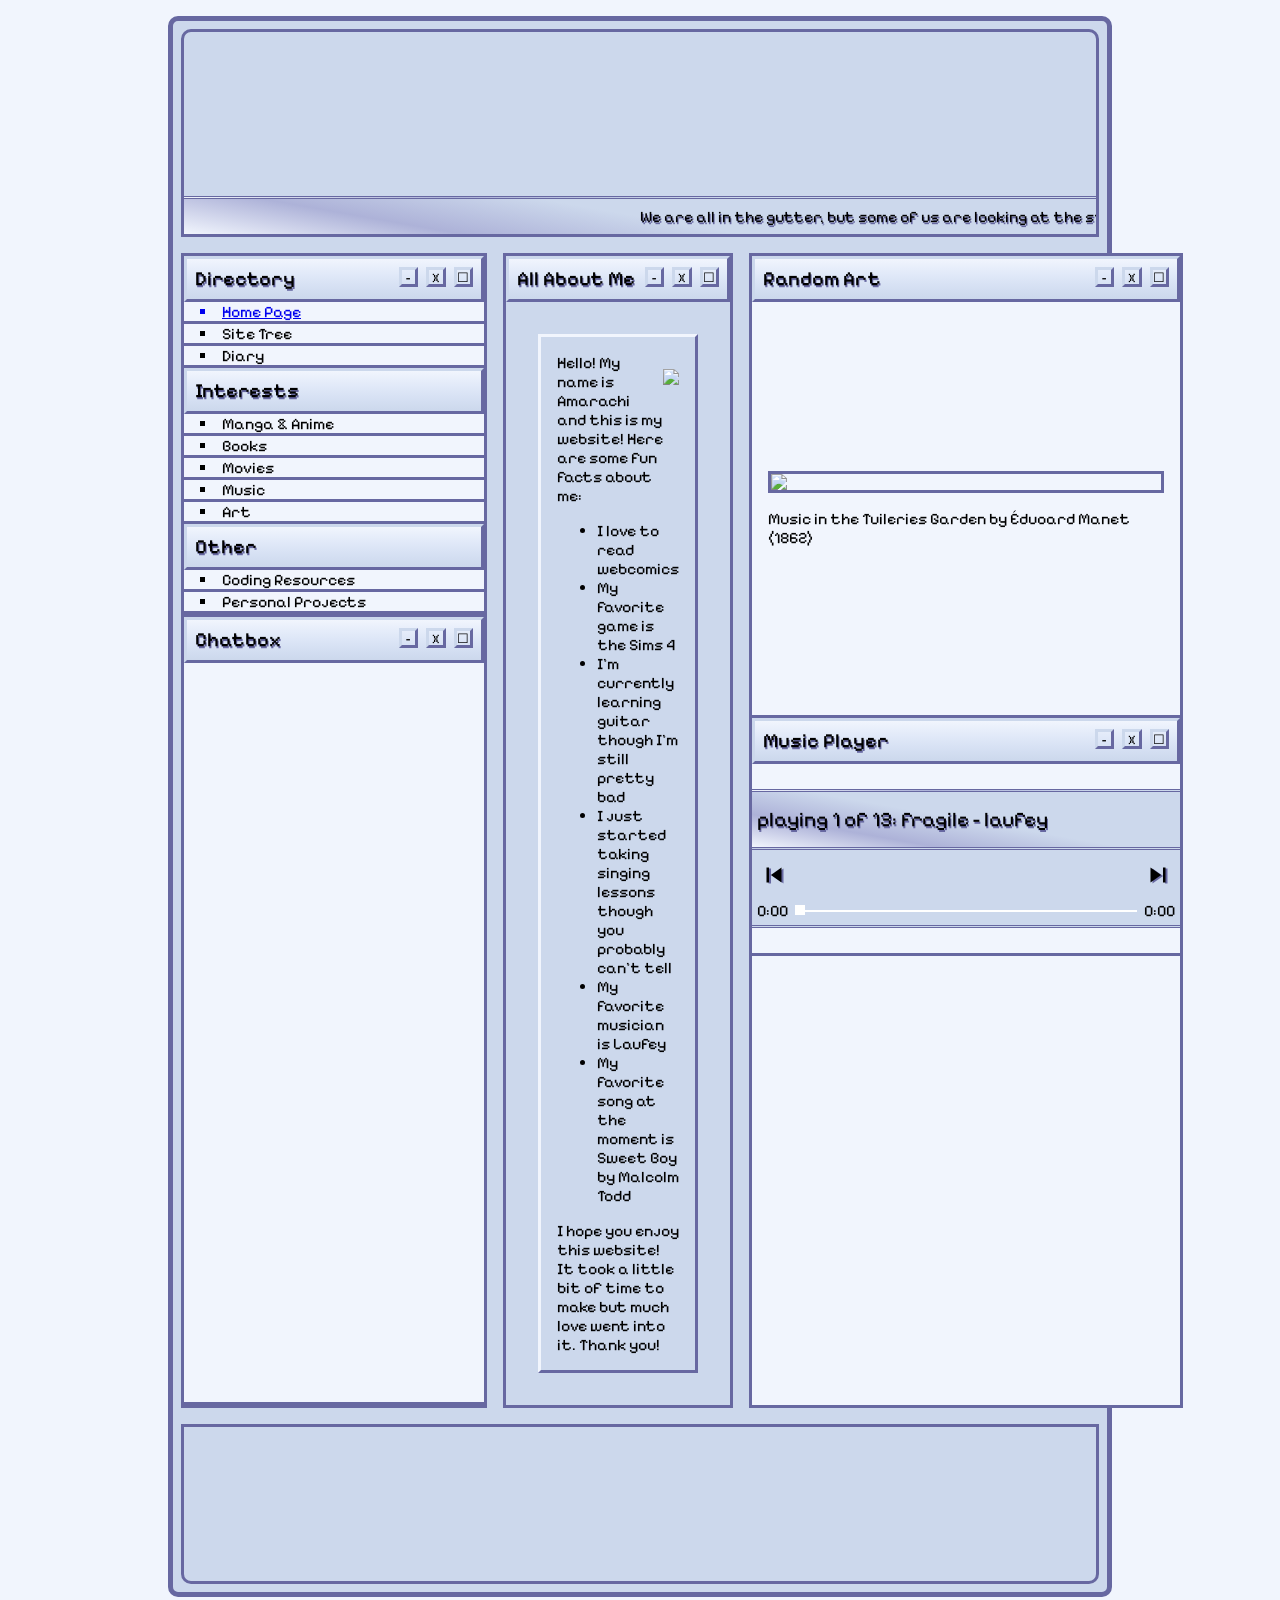
==== index.html @ e0359e14 "Added folders for css and js" ====
<!DOCTYPE html>

<html lang="en">
  <head>
    <!-- Fonts -->
     <link rel="preconnect" href="https://fonts.googleapis.com">
     <link rel="preconnect" href="https://fonts.gstatic.com" crossorigin>
     <link href="https://fonts.googleapis.com/css2?family=Pixelify+Sans:wght@400..700&display=swap" rel="stylesheet">


    <meta charset="UTF-8" />
    <meta name="viewport" content="width=device-width, initial-scale=1.0" />
    <meta http-equiv="X-UA-Compatible" content="ie=edge" />
    <link href="https://fonts.googleapis.com/icon?family=Material+Icons" rel="stylesheet">  
    <script src="./js/index.js" defer></script>
    <script src="https://iframe.chat/scripts/main.min.js"></script>
    <title>My Website lol</title>
    <link rel="stylesheet" href="./css/index.css" />
  </head>
  <body>
    <div id="main-website">
    <section class="header-section">
      <div class="marquee">
        <p id="random-quote"></p>
      </div>
    </section>
    <section id="center-section">
      <section class="sidebar-section left">
        <div class="desktop-title-bar">
          <h2 class="clear-h-style">Directory</h2>
          <div class="desktop-corner-icons">
            <div>-</div>
            <div>X</div>
            <div>☐</div>
          </div>
        </div>
        <div class="inner-sidebar-section">
            <div class="directory-section">
              <a href="."><li>Home Page</li></a>
            </div>
            <div class="directory-section">
              <li>Site Tree</li>
            </div>
            <div class="directory-section">
              <li>Diary</li>
            </div>            
            <div class="desktop-title-bar">
              <h2 class="clear-h-style">Interests</h2>
            </div>
            <div class="directory-section">
              <li>Manga & Anime</li>
            </div>
            <div class="directory-section">
              <li>Books</li>
            </div>
            <div class="directory-section">
              <li>Movies</li>
            </div>
            <div class="directory-section">
              <li>Music</li>
            </div>
            <div class="directory-section">
              <li>Art</li>
            </div>
            <div class="desktop-title-bar">
              <h2 class="clear-h-style">Other</h2>
            </div>
            <div class="directory-section">
              <li>Coding Resources</li>
            </div>
            <div class="directory-section">
              <li>Personal Projects</li>
            </div>

        </div>
        <div class="desktop-title-bar">
          <h2 class="clear-h-style"> Chatbox </h2>
          <div class="desktop-corner-icons">
            <div>-</div>
            <div>X</div>
            <div>☐</div>
          </div>
        </div>   
        <div class="inner-sidebar-section" id="chatbox"> 
          <!-- Credits to Chattable for this chatbox -->
          <iframe src='https://iframe.chat/embed?chat=55871673' id='chattable' frameborder='none'></iframe>
          <script>
            chattable.initialize({
              stylesheet : "chattable.css"
            });
          </script>
        
        </div>
       
      </section>
      <section class="main-page-section">
        <div class="desktop-title-bar">
          <h2 class="clear-h-style">All About Me</h2>
          <div class="desktop-corner-icons">
            <div>-</div>
            <div>X</div>
            <div>☐</div>
          </div>
        </div>
        <div id="about-me-container">
          <div id="about-me-content">
            <img
              src="https://i.pinimg.com/736x/3c/d9/95/3cd9952282dc786ac2545782a160460a.jpg"
            />
            <p>
              Hello! My name is Amarachi and this is my website! Here are some fun facts about me:
              <ul>
                <li>I love to read webcomics</li>
                <li>My favorite game is the Sims 4</li>
                <li>I'm currently learning guitar though I'm still pretty bad</li>
                <li>I just started taking singing lessons though you probably can't tell</li>
                <li>My favorite musician is Laufey</li>
                <li>My favorite song at the moment is Sweet Boy by Malcolm Todd</li>

              </ul>

              I hope you enjoy this website! It took a little bit of time to make but much love went into it. Thank you!
            </p>

          </div>
        </div>
      </section>
      <section class="sidebar-section right">
        <div class="desktop-title-bar">
          <h2 class="clear-h-style">Random Art</h2>
          <div class="desktop-corner-icons">
            <div>-</div>
            <div>X</div>
            <div>☐</div>
          </div>
        </div>
        <div class="inner-sidebar-section" id="random-art-section"> 
            <img src = "https://www.kunstloft.com/magazine/wp-content/uploads/2023/07/Bridge-over-a-pond-with-lilies-scaled-1-2000x1931.jpeg" onclick="randomizeArt()">
            <p>"Bridge over a Pond of Water Lilies" (1899) by Claude Monet</p>
        </div>
        <div class="desktop-title-bar">
          <h2 class="clear-h-style">Music Player</h2>
          <div class="desktop-corner-icons">
            <div>-</div>
            <div>X</div>
            <div>☐</div>
          </div>

        </div>
        <div id="musicplayer" class="inner-sidebar-section">
                        <!-- Music player by adilene@adilene.net! Much thanks to them ^^ -->
                        <div class="marquee songtitle">
                            <p>me</p>
                        </div>
                        
                        <section id="musicplayer-buttons">
                          <table class="controls">
                              <tr>
                                  <td>
                                      <div class="prev-track" onclick="prevTrack()"><span class="material-icons md-48">skip_previous</span></div>
                                  </td>
                                  <td>
                                      <div class="playpause-track" onclick="playpauseTrack()">
                                          <i class="material-icons">play_circle</i>
                                      </div>
                                  </td>
                                  <td>
                                      <div class="next-track" onclick="nextTrack()"><i class="material-icons">skip_next</i></div>
                                  </td>
                              </tr>
                          </table>
                  
                          <div class="seeking">
                              <div class="current-time">00:00</div>
                  
                              <input type="range" min="1" max="100" value="0" class="seek_slider" onchange="seekTo()">
                  
                              <div class="total-duration">0:00</div>
                          </div>
                  
                          <audio id="music" src=""></audio> 
                        </section>
                    </div>
      </section>
    </section>
    <section class="footer-section"></section>
    <div>
  </body>
</html>
---- css/index.css ----
/* Website: https://lazer-bunny.neocities.org/ */

/* defines variables */
:root {
  --primary-color: #ccd8ec; 
  --secondary-color: #f1f5fd;
  --teritary-color: #adb2d8;
  --primary-border-color: #6768a1;
  --secondary-border-color: #ccd8ec;
  --outer-border-width: 5px;
  --inner-border-width: 3px;
  --header-font-size: 20px;
  --text-font-size: 8px;
  --primary-font: "Pixelify Sans", 'Courier New', Courier, monospace;

}

/* Makes borders and padding inclusive in sizing */
* {
  box-sizing: border-box;
  font-family: var(--primary-font);
}


/* Changes the background */
body {
  background-color: var(--secondary-color);
  background-size: cover;
  background-image: url("../imgs/cat_background.jpg");
}

/* Div containing all other divs */
#main-website {
  border: var(--outer-border-width) var(--primary-border-color) solid;
  margin: 1rem 10rem;
  display: flex;
  flex-direction: column;
  border-radius: 10px;
  background-color: var(--primary-color);
}

/* Clears the style from headings */
.clear-h-style {
  margin: 0;
  font-weight: 100;
}

/* Specificies a standard for all sections */
section {
  display: flex;
  border: var(--inner-border-width) var(--primary-border-color) solid;
  margin: .5em;
}

/* ---- header-section styling ---- */
.header-section {
  display: flex;
  align-items: center;
  flex-direction: column;
  border-top-right-radius: 10px;
  border-top-left-radius: 10px;
  background-image: url(../imgs/banner.jpg);
  height: 13rem;
  padding-top: 5em;
  justify-content: end;
}


/* marquee styling */
.header-section .marquee p {
    margin: .5em 0;
    padding-left: 50%;
    width: max-content;
    animation: marquee 35s linear infinite;
}

@keyframes marquee {
  0% {
    transform: translateX(100%);
  }

  100% {
    transform: translateX(-150%);
  }

}

.header-section .marquee {
  background-color: var(--primary-color);
  background: linear-gradient(10deg, var(--secondary-color), var(--teritary-color), var(--primary-color) 50%);
  border-top: var(--inner-border-width) var(--primary-border-color) double;
  font-family: var(--primary-font);
  text-shadow: 1px 2px var(--primary-border-color);
  align-self: stretch;
  overflow: hidden;
}



/* --- center-section styling ---- */
#center-section {
  display: flex;
  border: none;
  margin: 0;
}

/* --- main-page-section styling  --- */
.main-page-section {
  flex: 2;
  display: flex;
  flex-direction: column;
  background-image: url("../imgs/main_section_background.gif");
  background-size: cover;
}


/* title bar styling */
.desktop-title-bar {
  border-top: var(--inner-border-width) var(--secondary-border-color) solid;
  border-left: var(--inner-border-width) var(--secondary-border-color) solid;
  border-right: var(--inner-border-width) var(--primary-border-color) solid;
  border-bottom: var(--inner-border-width) var(--primary-border-color) solid;
  background: linear-gradient(in hsl, var(--secondary-color), var(--primary-color));
  display: flex;
  justify-content: space-between;
  align-items:start;
  padding: 0.5em;
}

.desktop-title-bar h2 {
  font-size: var(--header-font-size);
  font-weight: 500;
  font-family: var(--primary-font);
  text-shadow: 1px 2px var(--primary-border-color);
}

.desktop-corner-icons {
  display: flex;
  gap: 0.5rem;
  
}

.desktop-corner-icons div {
  width: 1.5em;
  height: 1.5em;
  font-size: small;
  font-family: var(--primary-font);
  display: flex;
  justify-content: center;
  border-top: var(--inner-border-width) var(--secondary-border-color) solid;
  border-left: var(--inner-border-width) var(--secondary-border-color) solid;
  border-right: var(--inner-border-width) var(--primary-border-color) solid;
  border-bottom: var(--inner-border-width) var(--primary-border-color) solid;
}


/* inner sidebar section styling */
.inner-sidebar-section {
  border-bottom: var(--inner-border-width) var(--primary-border-color) solid;
}

/* about me container styling */
#about-me-container {
  padding: 0 1em;
  border-top: var(--inner-border-width) var(--secondary-color) solid;
  border-left: var(--inner-border-width) var(--secondary-color) solid;
  border-right: var(--inner-border-width) var(--primary-border-color) solid;
  border-bottom: var(--inner-border-width) var(--primary-border-color) solid;  background-color: var(--primary-color);
  margin: 2em;
  font-family: var(--primary-font);
}

/* about me content styling */
#about-me-content img {
  max-width: 200px;
  float: right;
  margin: 1rem 0 1rem 1rem;
}

#about-me-content iframe {
  width: 100%;
}

/* sidebar styling */
.sidebar-section {
  flex: 1;
  width: 100%;
  display: flex;
  flex-direction: column;
  background-color: var(--secondary-color);
}
/* left sidebar styling */

/* directory styling */
.directory-section {
  border-bottom: var(--inner-border-width) var(--primary-border-color) solid;
  background-image: url("../imgs/sidebar_background.jpg");
  background-size: 4.5em;
  background-repeat: repeat-x;
  font-family: var(--primary-font);
  padding-left: 1em;
  list-style-type: square;
}

.directory-section li {
  transition: transform 0.5s ease-in-out;
}

.directory-section li:hover {
  transform: translateX(5%);
}

.directory-section a:active,
.directory-section a:visited
 {
  color: black;
}


/* right sidebar styling */
#chatbox {
  display: flex;
  height: 100%;
}
/* random art styling */
#random-art-section {
  display: flex;
  flex-direction: column;
  justify-content: center;
  align-items: center;
  padding: 1em;
  max-height: 26em;
  min-height: 26em;

}

#random-art-section p {
  margin: 0;
}

#random-art-section img {
  border: var(--inner-border-width) var(--primary-border-color) solid;
  width: 100%;
  height: auto;
  margin-bottom: 1em;
}


/* music player styling*/
#musicplayer{
    background-image: url("../imgs/sidebar_background.jpg"); /* background color of player */
    background-size: 8em;

    width: 100%; /* width of the player */
    height: 12em;
    display: flex;
    justify-content: center;
    align-items: stretch;
    flex-direction: column;
}

/* make the buttons centered and a different color from the music player background */
#musicplayer-buttons {
  display: flex;
  flex-direction: column;
  background-color: var(--primary-color);
  margin: 0;
  border: 0;
  border-bottom: var(--inner-border-width) var(--primary-border-color) double;

}

.songtitle{
    padding: 5px; /* padding around song title */
    border-bottom: var(--inner-border-width) var(--primary-border-color) double ; /* border under song title */
    display: block;
    font-size: 1.3rem;
    background-color: var(--primary-color);
    background: linear-gradient(10deg, var(--secondary-color), var(--teritary-color), var(--primary-color) 50%);
    border-top: var(--inner-border-width) var(--primary-border-color) double;
    font-family: var(--primary-font);
    text-shadow: 1px 2px var(--primary-border-color);
    overflow: hidden;

}

/* marquee styling */
#musicplayer .songtitle p {
    margin: .5em 0;
    width: 10em;
    white-space: nowrap;
    animation: marquee2 8s linear infinite;
}

@keyframes marquee2 {
  0% {
    transform: translateX(150%);
  }

  100% {
    transform: translateX(-500%);
  }

}


.controls{
    font-size: 1rem !important; /* size of controls */
    background-color: var(--primary-color); /* background color of controls */
    text-align: center;
    display: flex;
    justify-content: center;
}

.controls td{
    padding:8px 5px 0px 5px; /* padding around controls */
}

.material-icons { 
    font-size: 30px;
    color: #000000;
    text-shadow: 2px 1px var(--primary-border-color);
 }

.seeking{
    background-color:vvar(--primary-color); /* background color of seeking bar */
    display:flex;
    justify-content: space-evenly;
    padding:5px; /* padding around seeking bar */
}

.current-time{
    font-family: var(--primary-font);
    padding-right:5px;
}

.total-duration{
    font-family: var(--primary-font);
    padding-left:5px;
}


input[type=range] {
   -webkit-appearance: none;
    width: 100%;
    background-color:var(--primary-color); /* background color of seeking bar - make the color same as .seeking background color */
}

input[type=range]:focus {
    outline: none;
}

/* settings for chrome browsers */
input[type=range]::-webkit-slider-runnable-track {
    width: 100%;
    height: 2px; /* thickness of seeking track */
    cursor: help;
    background: rgb(255, 255, 255); /* color of seeking track */
}

input[type=range]::-webkit-slider-thumb {
    height: 10px; /* height of seeking square */
    width: 10px; /* width of seeking square */
    border-radius: 0px; /* change to 5px if you want a circle seeker */
    background: rgb(255, 255, 255); /* color of seeker square */
    cursor: help;
    -webkit-appearance: none;
    margin-top: -4.5px; 
}

/* settings for firefox browsers */
input[type=range]::-moz-range-track {
    width: 100%;
    height: 2px; /* thickness of seeking track */
    cursor: help;
    background: rgb(255, 255, 255); /* color of seeking track */
}

input[type=range]::-moz-range-thumb {
    height: 10px; /* height of seeking square */
    width: 10px; /* width of seeking square */
    border-radius: 0px; /* change to 5px if you want a circle seeker */
    background: rgb(255, 255, 255); /* color of seeker square */
    cursor: help;
    border:none;
}


/* footer section styling */

.footer-section {
    height: 10rem;
    background-image: url("../imgs/footer_banner.jpg");
    background-position-y: -16em;
    background-repeat: no-repeat;
    background-size: cover;
    border-bottom-left-radius: 10px;
    border-bottom-right-radius: 10px;

}
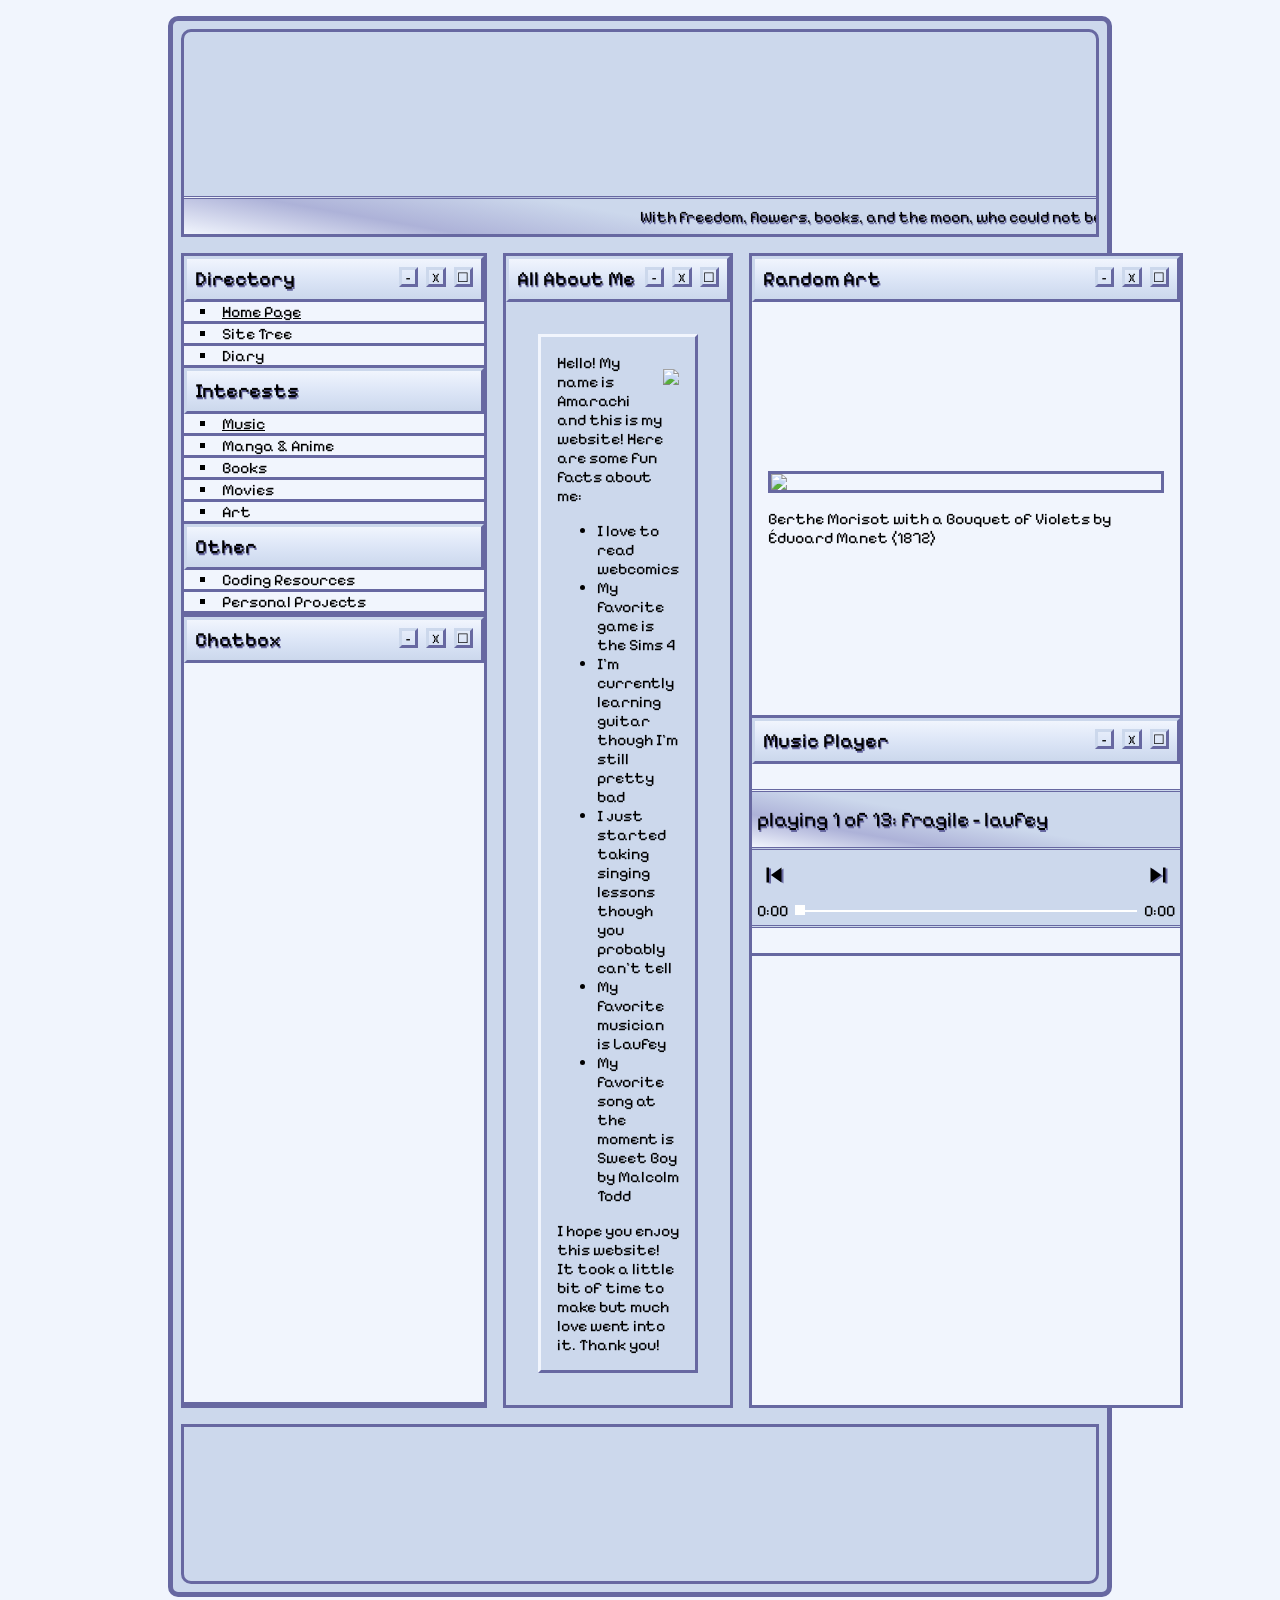
==== commit 7dc332e1: "Started working on music page" ====
--- a/index.html
+++ b/index.html
@@ -48,6 +48,9 @@
               <h2 class="clear-h-style">Interests</h2>
             </div>
             <div class="directory-section">
+              <a href="./pages/music.html"><li>Music</li></a>
+            </div>
+            <div class="directory-section">
               <li>Manga & Anime</li>
             </div>
             <div class="directory-section">
@@ -55,9 +58,6 @@
             </div>
             <div class="directory-section">
               <li>Movies</li>
-            </div>
-            <div class="directory-section">
-              <li>Music</li>
             </div>
             <div class="directory-section">
               <li>Art</li>
@@ -184,6 +184,6 @@
       </section>
     </section>
     <section class="footer-section"></section>
-    <div>
+  </div>
   </body>
 </html>
--- a/css/index.css
+++ b/css/index.css
@@ -210,6 +210,7 @@
   transform: translateX(5%);
 }
 
+.directory-section a,
 .directory-section a:active,
 .directory-section a:visited
  {
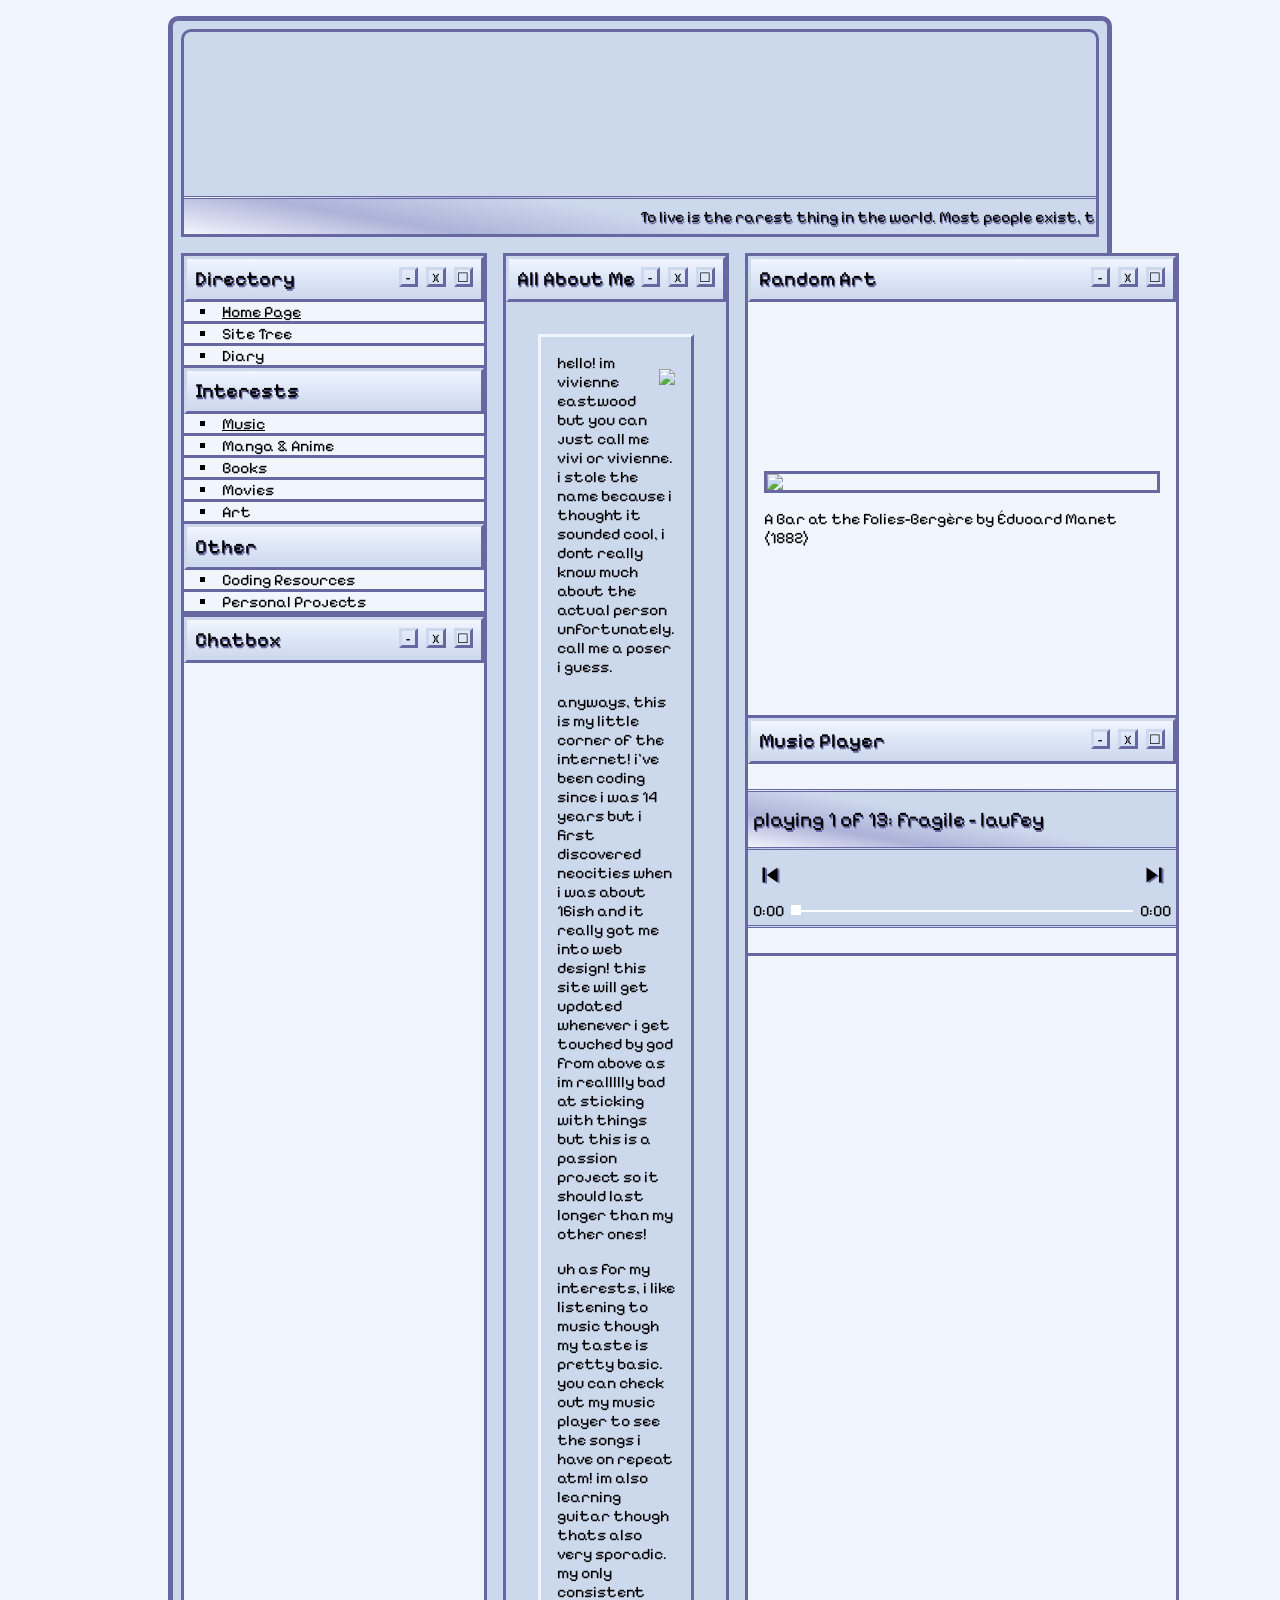
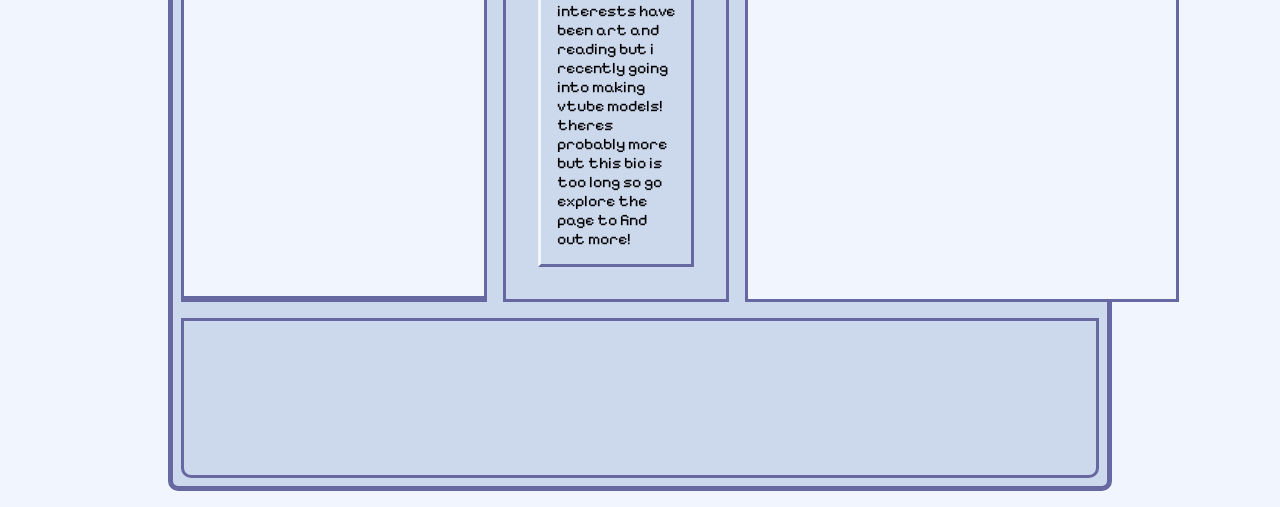
==== commit 9ae5d88b: "Added a workflow to auto push to neocities and updated about me" ====
--- a/index.html
+++ b/index.html
@@ -107,19 +107,24 @@
             <img
               src="https://i.pinimg.com/736x/3c/d9/95/3cd9952282dc786ac2545782a160460a.jpg"
             />
+            </p>
+              hello! 
+              im <span>vivienne eastwood</span> but you can just call me <span>vivi</span> or <span>vivienne</span>. i stole the name because i thought
+              it sounded cool, i dont really know much about the actual person unfortunately. call me a poser i guess.
+            </p>
+
+            </p>
+              anyways, this is my little corner of the internet! i've been coding since i was 14 years but i first discovered 
+              neocities when i was about 16ish and it really got me into web design! this site will get updated whenever i get 
+              <span>touched</span> by god from above as im reallllly bad at sticking with things but this is a passion project 
+              so it should last longer than my other ones!
+            </p>
+
             <p>
-              Hello! My name is Amarachi and this is my website! Here are some fun facts about me:
-              <ul>
-                <li>I love to read webcomics</li>
-                <li>My favorite game is the Sims 4</li>
-                <li>I'm currently learning guitar though I'm still pretty bad</li>
-                <li>I just started taking singing lessons though you probably can't tell</li>
-                <li>My favorite musician is Laufey</li>
-                <li>My favorite song at the moment is Sweet Boy by Malcolm Todd</li>
-
-              </ul>
-
-              I hope you enjoy this website! It took a little bit of time to make but much love went into it. Thank you!
+              uh as for my interests, i like listening to music though my taste is pretty basic. you can check out my music player
+              to see the songs i have on repeat atm! im also learning guitar though thats also very sporadic. my only consistent
+              interests have been art and reading but i recently going into making vtube models! theres probably more but this bio
+              is too long so go explore the page to find out more!
             </p>
 
           </div>
